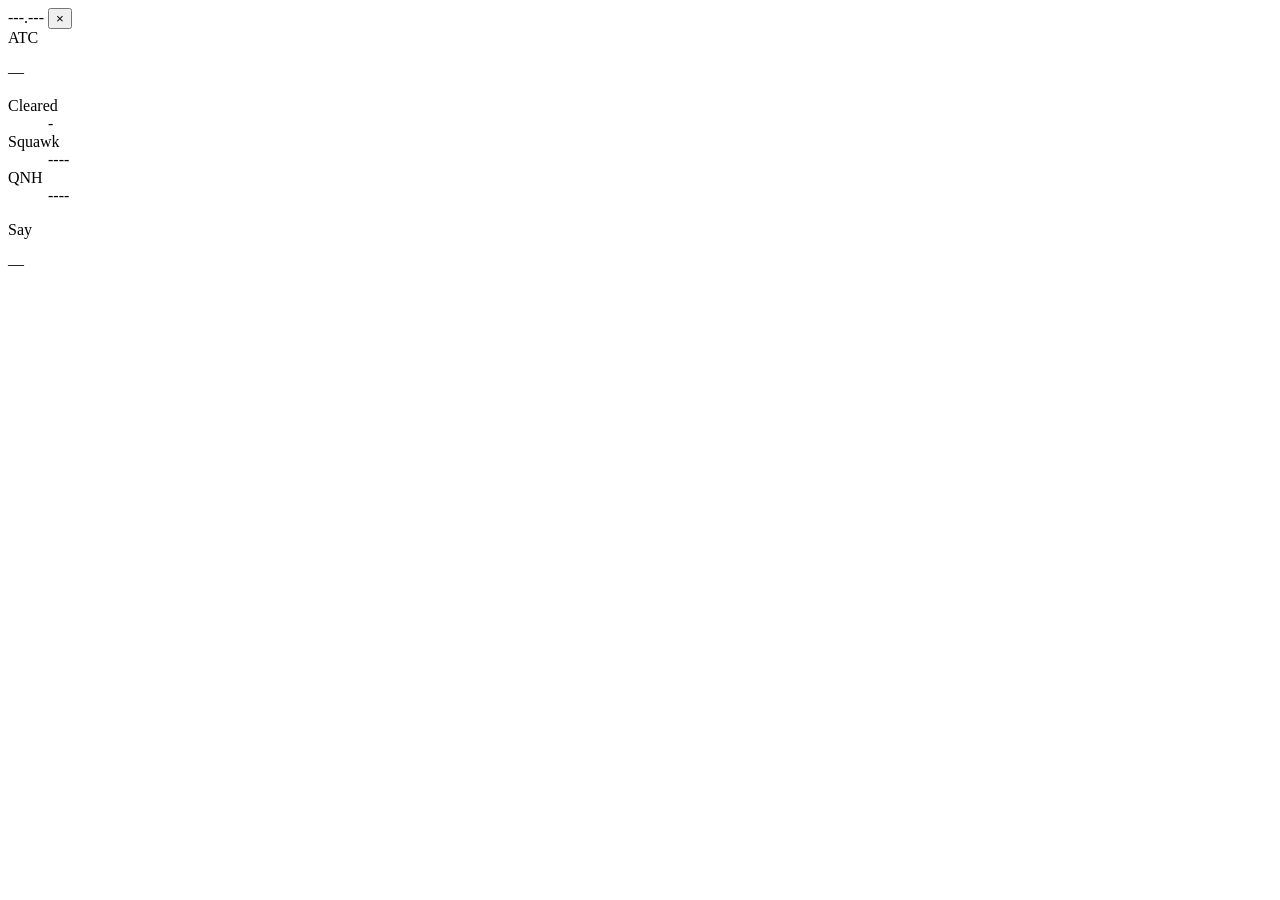
==== atc/app/static/overlay.html @ 2343ba3d "Milestone 11 O1+O2: live words while speaking, and an overlay over the sim While push-to-talk is hel" ====
<!doctype html>
<html lang="en">
<head>
<meta charset="utf-8">
<meta name="viewport" content="width=device-width, initial-scale=1">
<title>MSFS ATC overlay</title>
<link rel="stylesheet" href="/static/overlay.css">
</head>
<body>
<main class="ov pywebview-drag-region" id="ov">
  <header class="radio">
    <span class="com num" id="com">---.---</span>
    <span class="tuned" id="tuned"></span>
    <span class="next num" id="next" hidden></span>
    <button type="button" class="close" id="close" title="Hide the overlay (the Overlay chip in the app brings it back)" aria-label="Hide the overlay">×</button>
  </header>
  <section class="row">
    <span class="key">ATC</span>
    <p class="atc" id="atc">—</p>
  </section>
  <dl class="grid">
    <div><dt class="key">Cleared</dt><dd class="num live" id="cleared">-</dd></div>
    <div><dt class="key">Squawk</dt><dd class="num live" id="squawk">----</dd></div>
    <div><dt class="key">QNH</dt><dd class="num" id="qnh">----</dd></div>
  </dl>
  <section class="row say" id="say-row">
    <span class="key" id="say-key">Say</span>
    <p class="say-text" id="say">—</p>
  </section>
</main>
<script src="/static/overlay.js"></script>
</body>
</html>
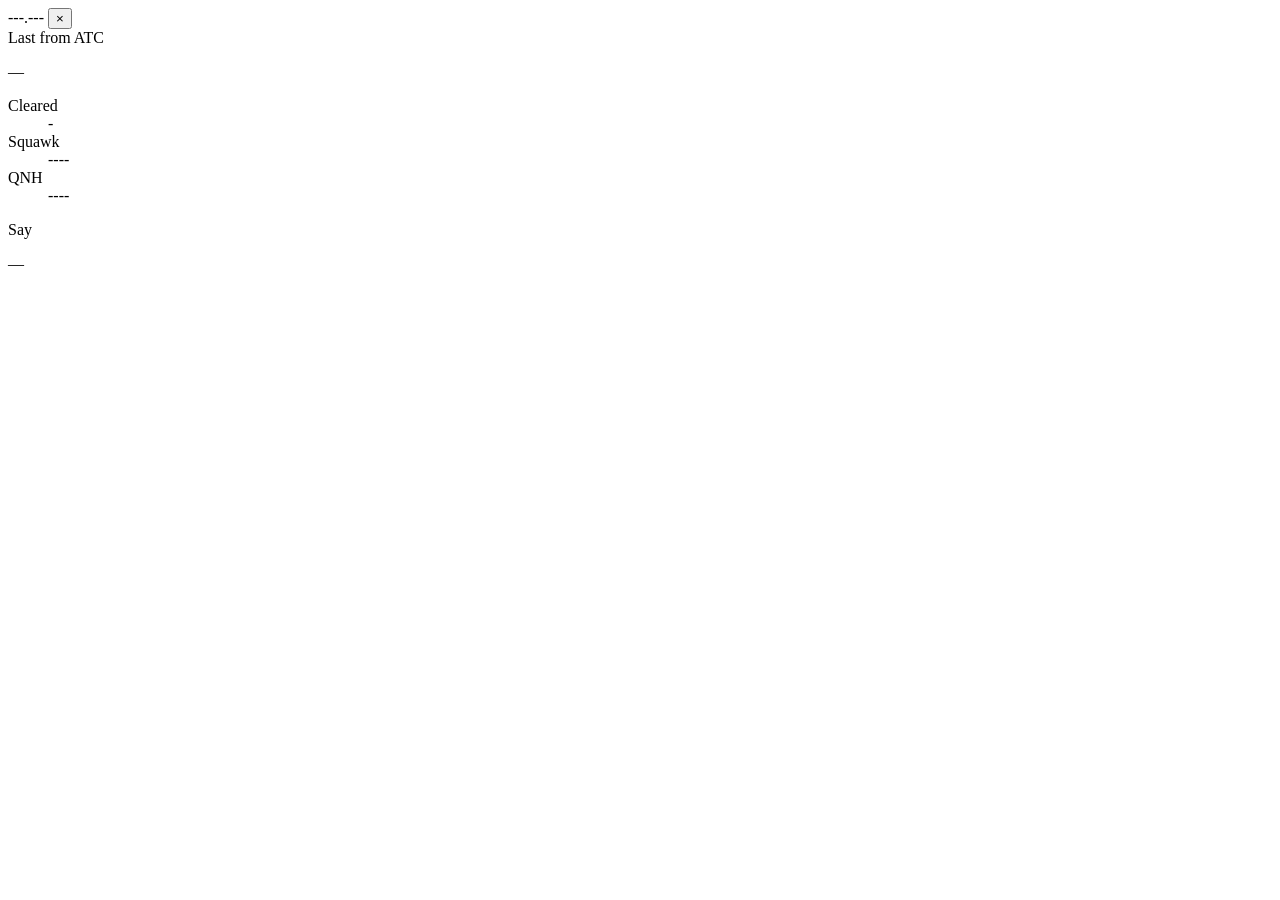
==== commit 72d1cb52: "Milestone 11 O3: the main window as a flight-strip console The window now reads like a strip board: " ====
--- a/atc/app/static/overlay.html
+++ b/atc/app/static/overlay.html
@@ -15,7 +15,7 @@
     <button type="button" class="close" id="close" title="Hide the overlay (the Overlay chip in the app brings it back)" aria-label="Hide the overlay">×</button>
   </header>
   <section class="row">
-    <span class="key">ATC</span>
+    <span class="key">Last from ATC</span>
     <p class="atc" id="atc">—</p>
   </section>
   <dl class="grid">
